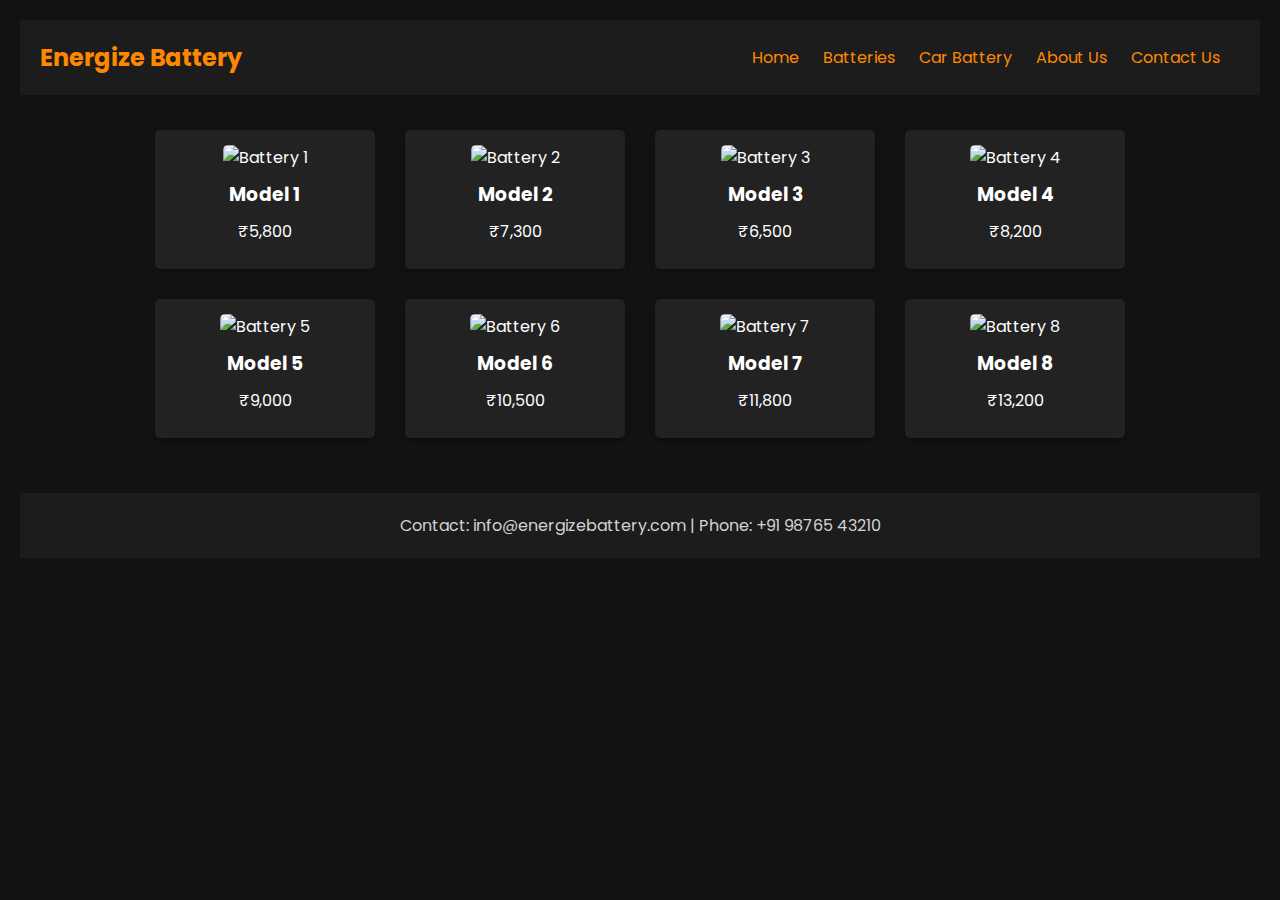
==== batteries.html @ 5382fb48 "Add files via upload" ====
<!DOCTYPE html>
<html lang="en">
<head>
    <meta charset="UTF-8">
    <meta name="viewport" content="width=device-width, initial-scale=1.0">
    <title>Car Batteries</title>
    <link href="https://fonts.googleapis.com/css2?family=Poppins:wght@400;600;700&display=swap" rel="stylesheet">
    <style>
        /* General Styles */
        * {
            margin: 0;
            padding: 0;
            box-sizing: border-box;
            font-family: 'Poppins', sans-serif;
        }

        body {
            background-color: #121212; /* Dark background */
            color: #ffffff; /* White text */
            display: flex;
            flex-direction: column;
            align-items: center;
            padding: 20px;
        }

        a {
            color: #ff8800; /* Orange links */
            text-decoration: none;
            margin-right: 20px;
        }

        a:hover {
            color: #d3d3d3; /* Light grey on hover */
        }

        /* Header Styles */
        header {
            width: 100%;
            background-color: #1c1c1c; /* Dark grey background */
            padding: 20px;
            text-align: center;
            display: flex;
            justify-content: space-between;
            align-items: center;
        }

        .brand-name {
            font-size: 24px;
            font-weight: 700;
            color: #ff8800; /* Orange color for the brand */
        }

        nav {
            text-align: right;
        }

        /* Container for Cards */
        .container {
            display: flex;
            flex-wrap: wrap;
            justify-content: center;
            padding: 20px;
            max-width: 1200px;
        }

        /* Card Styles */
        .card {
            background-color: #222; /* Darker grey for card background */
            margin: 15px; /* Space between cards */
            padding: 15px;
            width: 220px;
            text-align: center;
            border-radius: 5px;
            box-shadow: 0 2px 5px rgba(0, 0, 0, 0.3); /* Subtle shadow */
            transition: transform 0.3s;
        }

        .card:hover {
            transform: scale(1.05);
        }

        .card img {
            max-width: 100%;
            height: auto;
            margin-bottom: 10px;
            border-radius: 5px;
        }

        .card h3, .card p {
            margin: 0 0 10px 0;
        }

        footer {
            background-color: #1c1c1c;
            padding: 20px;
            text-align: center;
            margin-top: 20px;
            width: 100%;
        }

        footer p {
            color: #d3d3d3;
        }

        /* Media query for responsiveness */
        @media (max-width: 600px) {
            .card {
                width: 100%;
                margin: 10px 0;
            }
        }
    </style>
</head>
<body>

<header>
    <div class="brand-name">Energize Battery</div>
    <nav>
        <a href="#">Home</a>
        <a href="#">Batteries</a>
        <a href="#">Car Battery</a>
        <a href="#">About Us</a>
        <a href="#">Contact Us</a>
    </nav>
</header>

<div class="container">
    <div class="card">
        <img src="https://5.imimg.com/data5/SELLER/Default/2022/9/IZ/OM/WG/1208423/amaze-tub-1-1000x1000.jpg" alt="Battery 1">
        <h3>Model 1</h3>
        <p>₹5,800</p>
    </div>
    <div class="card">
        <img src="https://5.imimg.com/data5/SELLER/Default/2024/9/452973915/QB/UK/HK/52850013/automotive-starter-battery-1000x1000.jpg" alt="Battery 2">
        <h3>Model 2</h3>
        <p>₹7,300</p>
    </div>
    <div class="card">
        <img src="https://5.imimg.com/data5/SELLER/Default/2023/7/322709106/QB/AC/HK/1814363/inverlast-iltt-18000n-150ah-tubular-battery-1000x1000.jpg" alt="Battery 3">
        <h3>Model 3</h3>
        <p>₹6,500</p>
    </div>
    <div class="card">
        <img src="https://5.imimg.com/data5/HO/OC/MJ/SELLER-3400817/legend-1000x1000.jpg" alt="Battery 4">
        <h3>Model 4</h3>
        <p>₹8,200</p>
    </div>
    <div class="card">
        <img src="https://5.imimg.com/data5/SELLER/Default/2023/1/VX/XP/PH/28519855/industrial-tubular-batteries-1000x1000.jpg" alt="Battery 5">
        <h3>Model 5</h3>
        <p>₹9,000</p>
    </div>
    <div class="card">
        <img src="https://5.imimg.com/data5/SELLER/Default/2021/2/KT/PJ/EN/43776195/amaron-automotive-battery.jpg" alt="Battery 6">
        <h3>Model 6</h3>
        <p>₹10,500</p>
    </div>
    <div class="card">
        <img src="https://5.imimg.com/data5/SELLER/Default/2022/5/XY/NK/ZW/94352660/exide-eezy-ey700l-battery-1000x1000.png" alt="Battery 7">
        <h3>Model 7</h3>
        <p>₹11,800</p>
    </div>
    <div class="card">
        <img src="https://5.imimg.com/data5/SELLER/Default/2022/9/IZ/OM/WG/1208423/amaze-tub-1-1000x1000.jpg" alt="Battery 8">
        <h3>Model 8</h3>
        <p>₹13,200</p>
    </div>
    <!-- Add more cards as needed -->
</div>

<footer>
    <p>Contact: info@energizebattery.com | Phone: +91 98765 43210</p>
</footer>

</body>
</html>
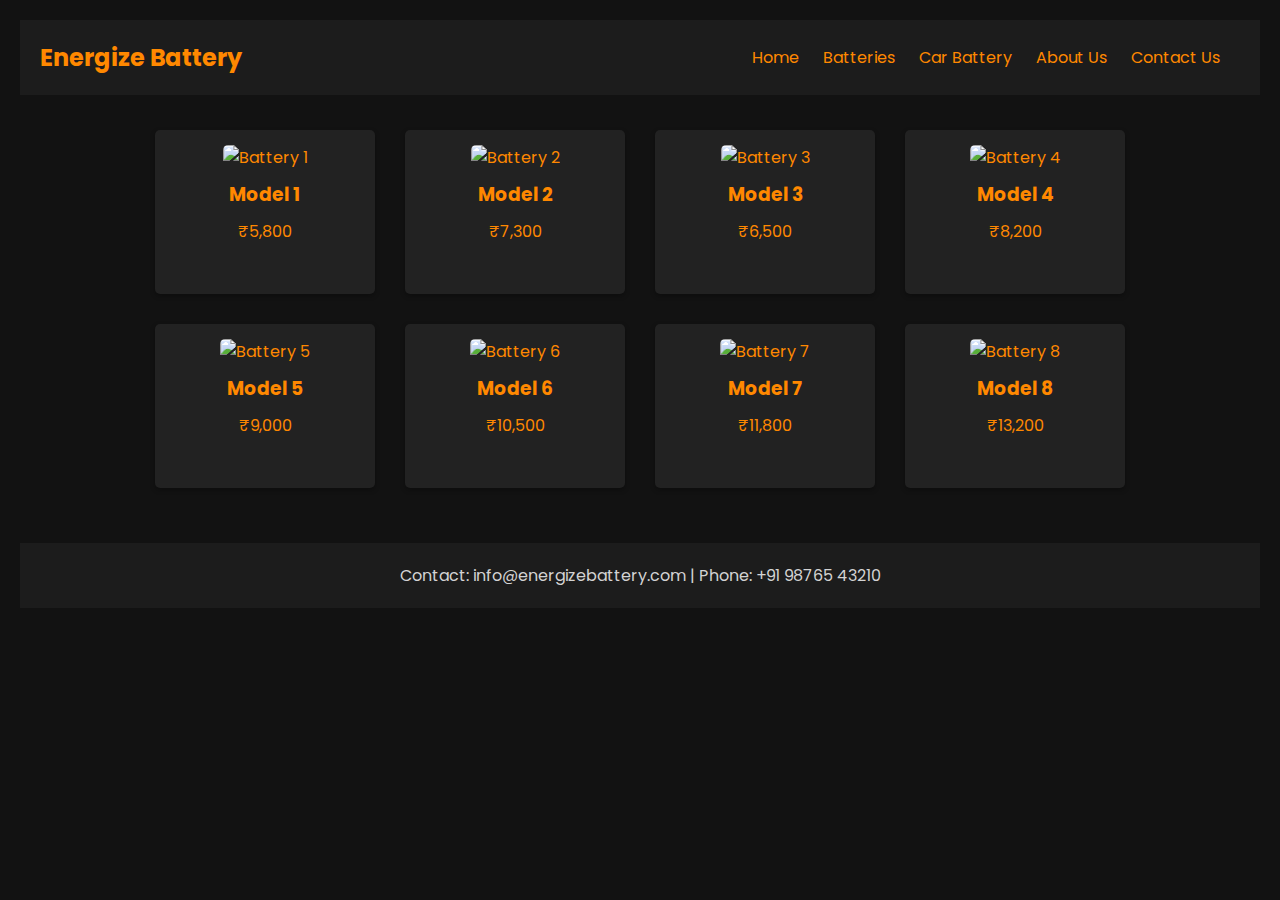
==== commit a8fd4291: "Merge pull request #5 from TanviSachdeva/patch-4" ====
--- a/batteries.html
+++ b/batteries.html
@@ -126,45 +126,62 @@
 
 <div class="container">
     <div class="card">
+    <a href="details.html?model=1&price=5800&name=Model%201&img=https://5.imimg.com/data5/SELLER/Default/2022/9/IZ/OM/WG/1208423/amaze-tub-1-1000x1000.jpg">
         <img src="https://5.imimg.com/data5/SELLER/Default/2022/9/IZ/OM/WG/1208423/amaze-tub-1-1000x1000.jpg" alt="Battery 1">
         <h3>Model 1</h3>
         <p>₹5,800</p>
+    </a>
     </div>
     <div class="card">
+    <a href="details.html?model=2&price=7300&name=Model%202&img=https://5.imimg.com/data5/SELLER/Default/2024/9/452973915/QB/UK/HK/52850013/automotive-starter-battery-1000x1000.jpg">
         <img src="https://5.imimg.com/data5/SELLER/Default/2024/9/452973915/QB/UK/HK/52850013/automotive-starter-battery-1000x1000.jpg" alt="Battery 2">
         <h3>Model 2</h3>
         <p>₹7,300</p>
+    </a>
     </div>
     <div class="card">
+    <a href="details.html?model=3&price=6500&name=Model%203&img=https://5.imimg.com/data5/SELLER/Default/2023/7/322709106/QB/AC/HK/1814363/inverlast-iltt-18000n-150ah-tubular-battery-1000x1000.jpg">
         <img src="https://5.imimg.com/data5/SELLER/Default/2023/7/322709106/QB/AC/HK/1814363/inverlast-iltt-18000n-150ah-tubular-battery-1000x1000.jpg" alt="Battery 3">
         <h3>Model 3</h3>
         <p>₹6,500</p>
-    </div>
-    <div class="card">
+    </a>
+</div>
+<div class="card">
+    <a href="details.html?model=4&price=8200&name=Model%204&img=https://5.imimg.com/data5/HO/OC/MJ/SELLER-3400817/legend-1000x1000.jpg">
         <img src="https://5.imimg.com/data5/HO/OC/MJ/SELLER-3400817/legend-1000x1000.jpg" alt="Battery 4">
         <h3>Model 4</h3>
         <p>₹8,200</p>
-    </div>
-    <div class="card">
+    </a>
+</div>
+<div class="card">
+    <a href="details.html?model=5&price=9000&name=Model%205&img=https://5.imimg.com/data5/SELLER/Default/2023/1/VX/XP/PH/28519855/industrial-tubular-batteries-1000x1000.jpg">
         <img src="https://5.imimg.com/data5/SELLER/Default/2023/1/VX/XP/PH/28519855/industrial-tubular-batteries-1000x1000.jpg" alt="Battery 5">
         <h3>Model 5</h3>
         <p>₹9,000</p>
-    </div>
-    <div class="card">
+    </a>
+</div>
+<div class="card">
+    <a href="details.html?model=6&price=10500&name=Model%206&img=https://5.imimg.com/data5/SELLER/Default/2021/2/KT/PJ/EN/43776195/amaron-automotive-battery.jpg">
         <img src="https://5.imimg.com/data5/SELLER/Default/2021/2/KT/PJ/EN/43776195/amaron-automotive-battery.jpg" alt="Battery 6">
         <h3>Model 6</h3>
         <p>₹10,500</p>
-    </div>
-    <div class="card">
+    </a>
+</div>
+<div class="card">
+    <a href="details.html?model=7&price=11800&name=Model%207&img=https://5.imimg.com/data5/SELLER/Default/2022/5/XY/NK/ZW/94352660/exide-eezy-ey700l-battery-1000x1000.png">
         <img src="https://5.imimg.com/data5/SELLER/Default/2022/5/XY/NK/ZW/94352660/exide-eezy-ey700l-battery-1000x1000.png" alt="Battery 7">
         <h3>Model 7</h3>
         <p>₹11,800</p>
-    </div>
-    <div class="card">
+    </a>
+</div>
+<div class="card">
+    <a href="details.html?model=8&price=13200&name=Model%208&img=https://5.imimg.com/data5/SELLER/Default/2022/9/IZ/OM/WG/1208423/amaze-tub-1-1000x1000.jpg">
         <img src="https://5.imimg.com/data5/SELLER/Default/2022/9/IZ/OM/WG/1208423/amaze-tub-1-1000x1000.jpg" alt="Battery 8">
         <h3>Model 8</h3>
         <p>₹13,200</p>
-    </div>
+    </a>
+</div>
+
     <!-- Add more cards as needed -->
 </div>
 
